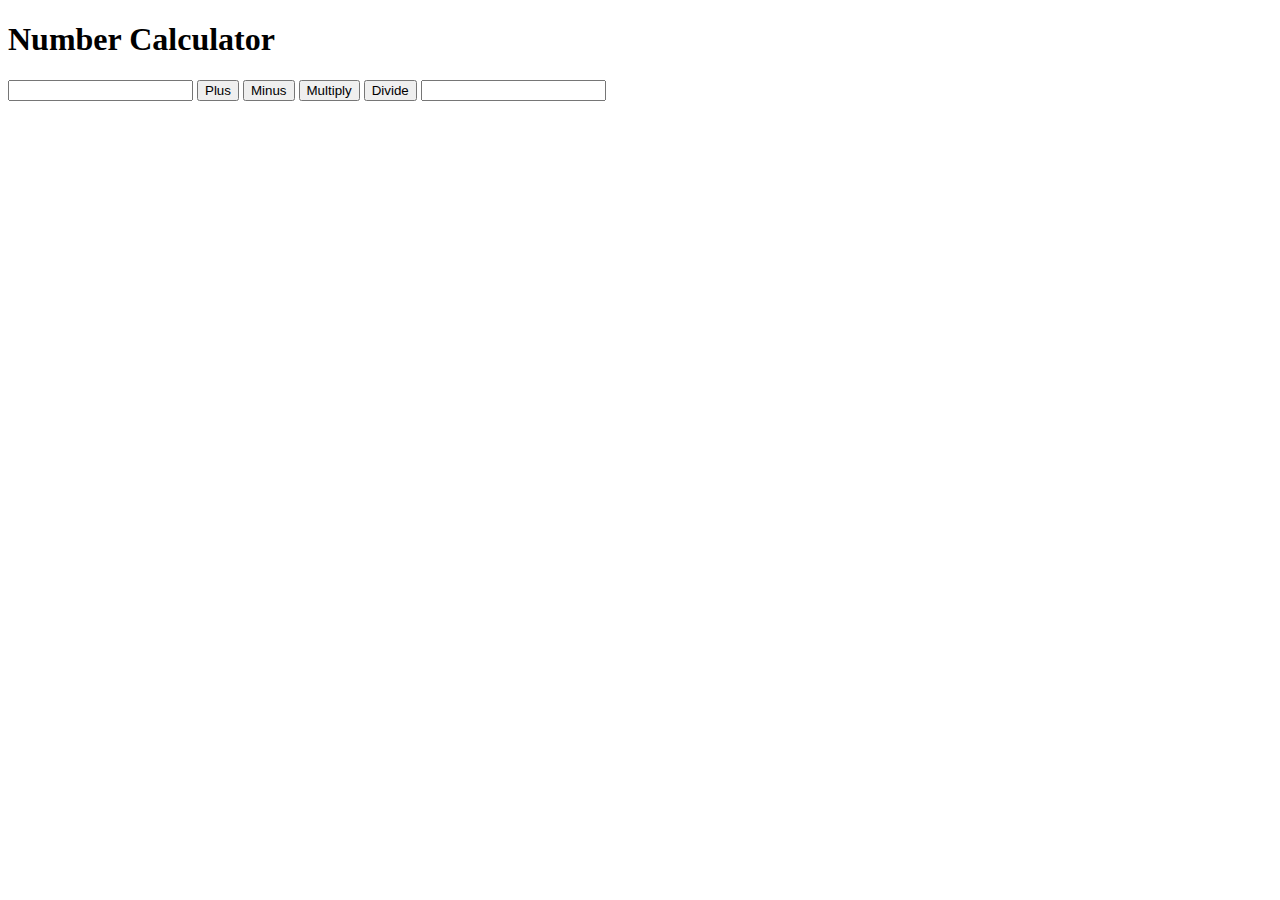
==== index.html @ 310a2a28 "html skelets" ====
<!DOCTYPE html>
<html lang="en">
<head>
    <meta charset="UTF-8">
    <meta http-equiv="X-UA-Compatible" content="IE=edge">
    <meta name="viewport" content="width=device-width, initial-scale=1.0">
    <title>Document</title>
</head>
<body>
    <h1>Number Calculator</h1>
    <input type="text">
    <button>Plus</button>
    <button>Minus</button>
    <button>Multiply</button>
    <button>Divide</button>
    <input type="text">
    <img src="" alt="">
    <p></p>
</body>
<script src="script.js"></script>
</html>
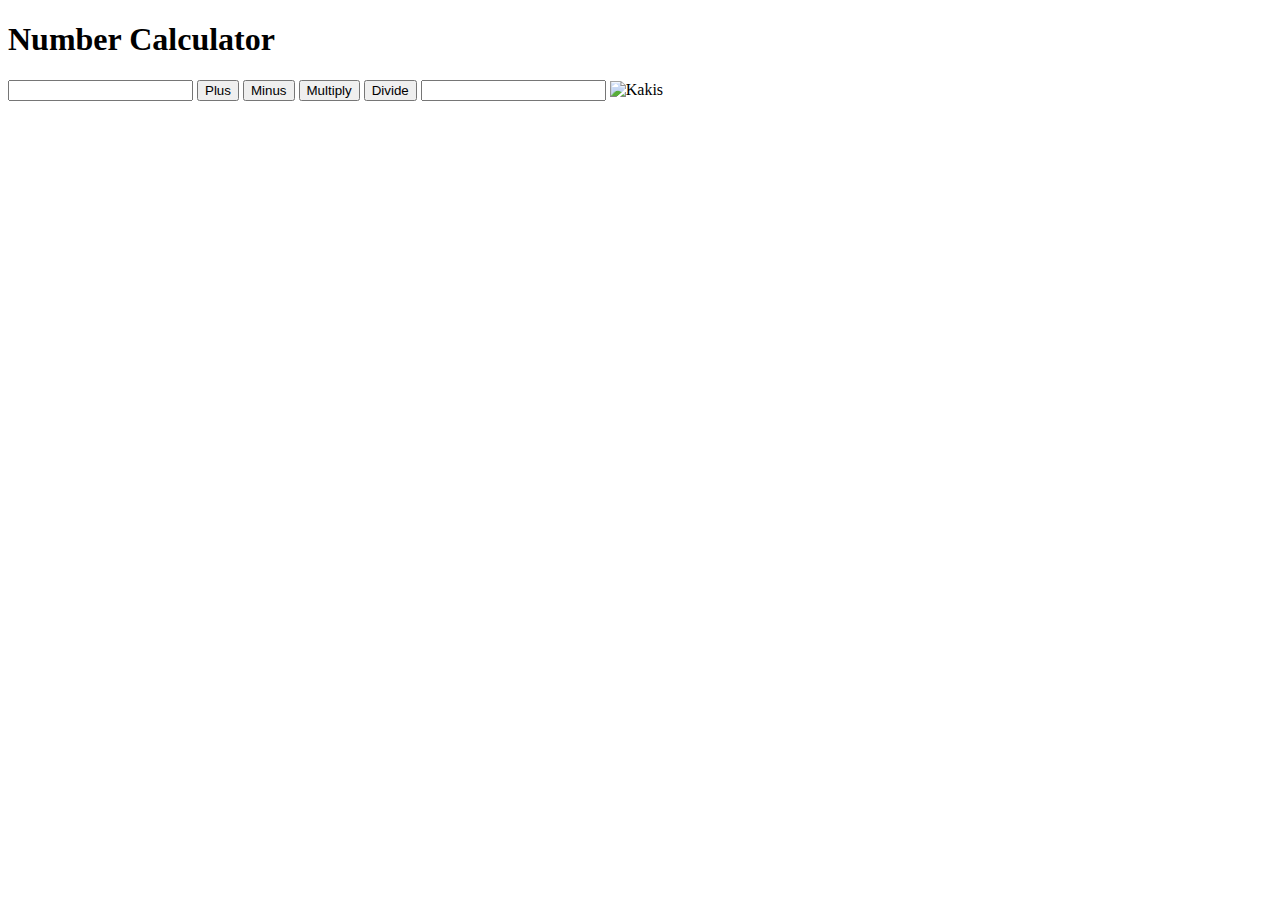
==== commit b9f74674: "Jauni elementi, kuri ir apgūti" ====
--- a/index.html
+++ b/index.html
@@ -8,13 +8,13 @@
 </head>
 <body>
     <h1>Number Calculator</h1>
-    <input type="text">
-    <button>Plus</button>
+    <input type="text" class="js-teksts">
+    <button class="js-plus">Plus</button>
     <button>Minus</button>
     <button>Multiply</button>
     <button>Divide</button>
     <input type="text">
-    <img src="" alt="">
+    <img src="chri.jpg" alt="Kakis">
     <p></p>
 </body>
 <script src="script.js"></script>
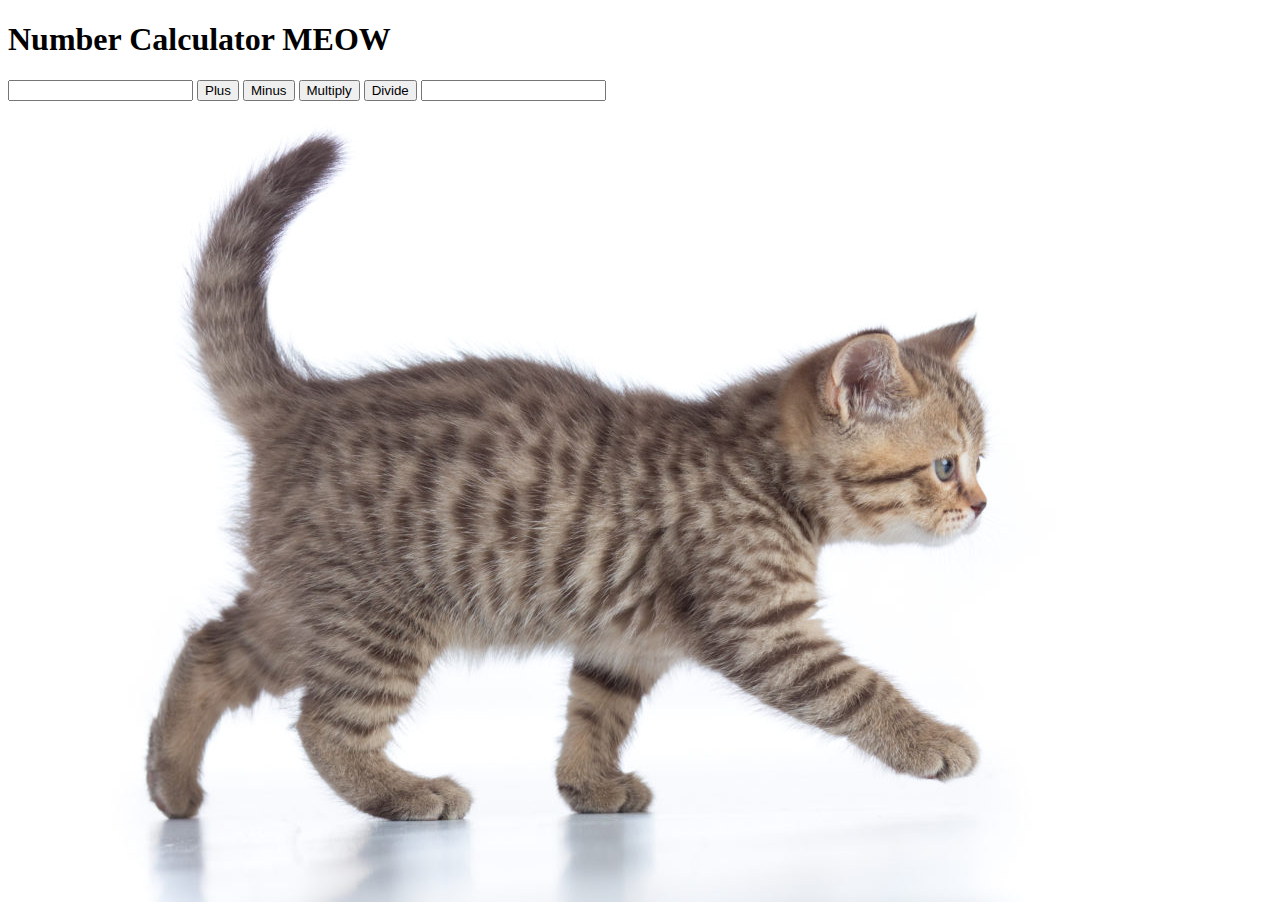
==== commit d5178089: "pirmā strādājošā poga" ====
--- a/index.html
+++ b/index.html
@@ -7,15 +7,15 @@
     <title>Document</title>
 </head>
 <body>
-    <h1>Number Calculator</h1>
-    <input type="text" class="js-teksts">
+    <h1>Number Calculator MEOW</h1>
+    <input type="number" class="js-teksts1">
     <button class="js-plus">Plus</button>
-    <button>Minus</button>
-    <button>Multiply</button>
-    <button>Divide</button>
-    <input type="text">
+    <button class="js-minus">Minus</button>
+    <button class="js-multiply">Multiply</button>
+    <button class="js-divide">Divide</button>
+    <input type="number" class="js-teksts2">
     <img src="chri.jpg" alt="Kakis">
-    <p></p>
+    <p class="js-result"></p>
 </body>
 <script src="script.js"></script>
 </html>